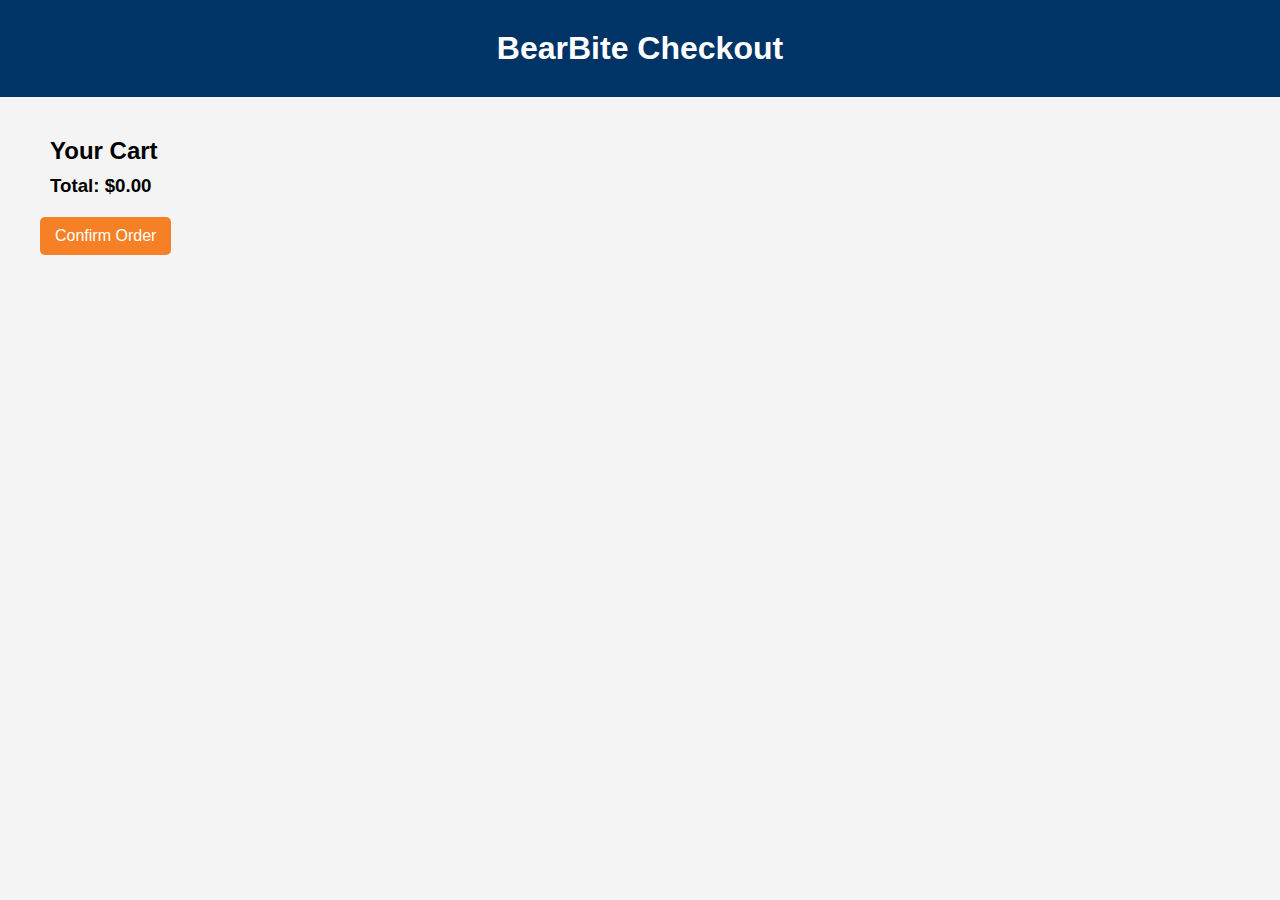
==== checkout.html @ 478e1b46 "Add files via upload" ====
<!DOCTYPE html>
<html lang="en">
<head>
  <meta charset="UTF-8">
  <meta name="viewport" content="width=device-width, initial-scale=1.0">
  <title>BearBite - Checkout</title>
  <link rel="stylesheet" href="style.css">
</head>
<body>
  <header>
    <h1>BearBite Checkout</h1>
  </header>

  <div class="container">
    <h2>Your Cart</h2>
    <div id="cartItems"></div>
    <h3 id="totalAmount"></h3>
    <button onclick="showPopUp()">Confirm Order</button>
  </div>

  <div id="popup" class="popup">
    <div class="popup-content">
      <span class="close" onclick="closePopUp()">&times;</span>
      <h2>A dasher has been assigned!</h2>
      <img src="images/food_delivery.gif" alt="Delivery in progress" class="map-image">
    </div>
  </div>

  <script src="script.js"></script>
</body>
</html>
---- style.css ----
/* General Styles */
body {
    font-family: 'Arial', sans-serif;
    background-color: #F4F4F4;
    margin: 0;
    padding: 0;
}

header {
    background-color: #003366;
    color: #FFFFFF;
    text-align: center;
    padding: 20px;
}

h1, h2, h3 {
    margin: 10px;
}

.container {
    max-width: 1200px;
    margin: 20px auto;
    padding: 10px;
}

/* Navbar Styles */
.navbar {
    background-color: #003366;
    padding: 15px;
    display: flex;
    justify-content: space-between;
    align-items: center;
    color: white;
}

.navbar a {
    color: white;
    margin: 0 10px;
    text-decoration: none;
    font-weight: bold;
}

.navbar input[type="text"] {
    width: 300px;
    padding: 10px;
    border-radius: 5px;
    border: none;
}

/* Menu Grid and Food Cards */
.menu-grid {
    display: grid;
    grid-template-columns: repeat(3, 1fr);
    gap: 20px;
}

.food-card {
    background-color: #FFFFFF;
    padding: 15px;
    border-radius: 8px;
    box-shadow: 0 0 10px rgba(0, 0, 0, 0.1);
    text-align: center;
}

.food-card img {
    width: 100%;
    border-radius: 8px;
    margin-bottom: 10px;
}

.food-card p {
    font-size: 18px;
    font-weight: bold;
    margin: 10px 0;
}

/* Buttons */
button {
    background-color: #F58025;
    color: white;
    border: none;
    padding: 10px 15px;
    border-radius: 5px;
    cursor: pointer;
    margin-top: 10px;
    font-size: 16px;
}

button:hover {
    background-color: #cc6b1a;
}

.checkout-button {
    display: block;
    text-align: center;
    margin: 20px auto;
    background-color: #F58025;
    color: #FFFFFF;
    text-decoration: none;
    padding: 15px 25px;
    border-radius: 5px;
    font-size: 18px;
}

/* Cart Items */
.cart-item {
    display: flex;
    justify-content: space-between;
    align-items: center;
    margin-bottom: 10px;
    padding: 10px 0;
    border-bottom: 1px solid #ddd;
}

.cart-item input[type="number"] {
    width: 50px;
    margin-left: 10px;
    padding: 5px;
    border-radius: 5px;
    border: 1px solid #ddd;
}

.cart-item button {
    background-color: #F58025;
    color: white;
    border: none;
    padding: 5px 10px;
    border-radius: 5px;
    cursor: pointer;
}

.cart-item button:hover {
    background-color: #cc6b1a;
}

/* Pop-up Modal Styles */
.popup {
    display: none;
    position: fixed;
    top: 0;
    left: 0;
    width: 100%;
    height: 100%;
    background-color: rgba(0, 0, 0, 0.5);
    z-index: 1000;
}

.popup-content {
    background-color: white;
    margin: 15% auto;
    padding: 20px;
    width: 80%;
    max-width: 500px;
    border-radius: 10px;
    text-align: center;
    position: relative;
}

.popup-content h2 {
    color: #003366;
    margin-bottom: 15px;
}

.popup-content p {
    font-size: 16px;
    margin-bottom: 15px;
}

.map-image {
    width: 100%;
    height: auto;
    border-radius: 8px;
    margin-top: 10px;
}

.close {
    position: absolute;
    top: 10px;
    right: 20px;
    font-size: 24px;
    cursor: pointer;
}

/* Responsive Design */
@media (max-width: 768px) {
    .menu-grid {
        grid-template-columns: 1fr;
    }

    .popup-content {
        width: 90%;
    }
}
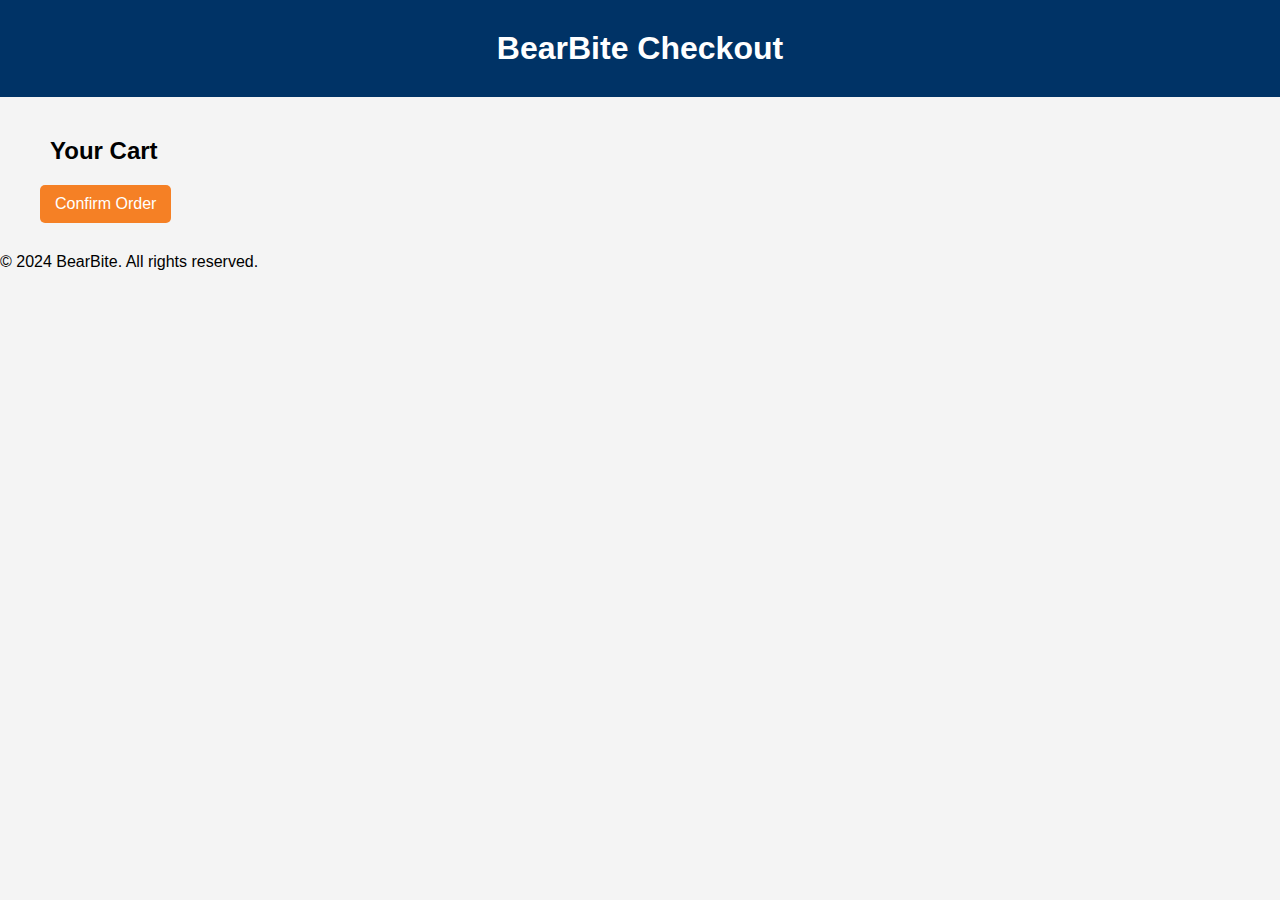
==== commit dc619bca: "Add files via upload" ====
--- a/checkout.html
+++ b/checkout.html
@@ -1,31 +1,28 @@
 <!DOCTYPE html>
 <html lang="en">
 <head>
-  <meta charset="UTF-8">
-  <meta name="viewport" content="width=device-width, initial-scale=1.0">
-  <title>BearBite - Checkout</title>
-  <link rel="stylesheet" href="style.css">
+    <meta charset="UTF-8">
+    <meta name="viewport" content="width=device-width, initial-scale=1.0">
+    <title>Checkout - BearBite</title>
+    <link rel="stylesheet" href="style.css">
 </head>
 <body>
-  <header>
-    <h1>BearBite Checkout</h1>
-  </header>
+    <header>
+        <h1>BearBite Checkout</h1>
+    </header>
 
-  <div class="container">
-    <h2>Your Cart</h2>
-    <div id="cartItems"></div>
-    <h3 id="totalAmount"></h3>
-    <button onclick="showPopUp()">Confirm Order</button>
-  </div>
+    <div class="container">
+        <h2>Your Cart</h2>
+        <div id="cartItems"></div>
+        <h3 id="totalAmount"></h3>
 
-  <div id="popup" class="popup">
-    <div class="popup-content">
-      <span class="close" onclick="closePopUp()">&times;</span>
-      <h2>A dasher has been assigned!</h2>
-      <img src="images/food_delivery.gif" alt="Delivery in progress" class="map-image">
+        <button class="confirm-btn" onclick="placeOrder()">Confirm Order</button>
     </div>
-  </div>
 
-  <script src="script.js"></script>
+    <footer>
+        <p>&copy; 2024 BearBite. All rights reserved.</p>
+    </footer>
+
+    <script src="script.js"></script>
 </body>
 </html>
